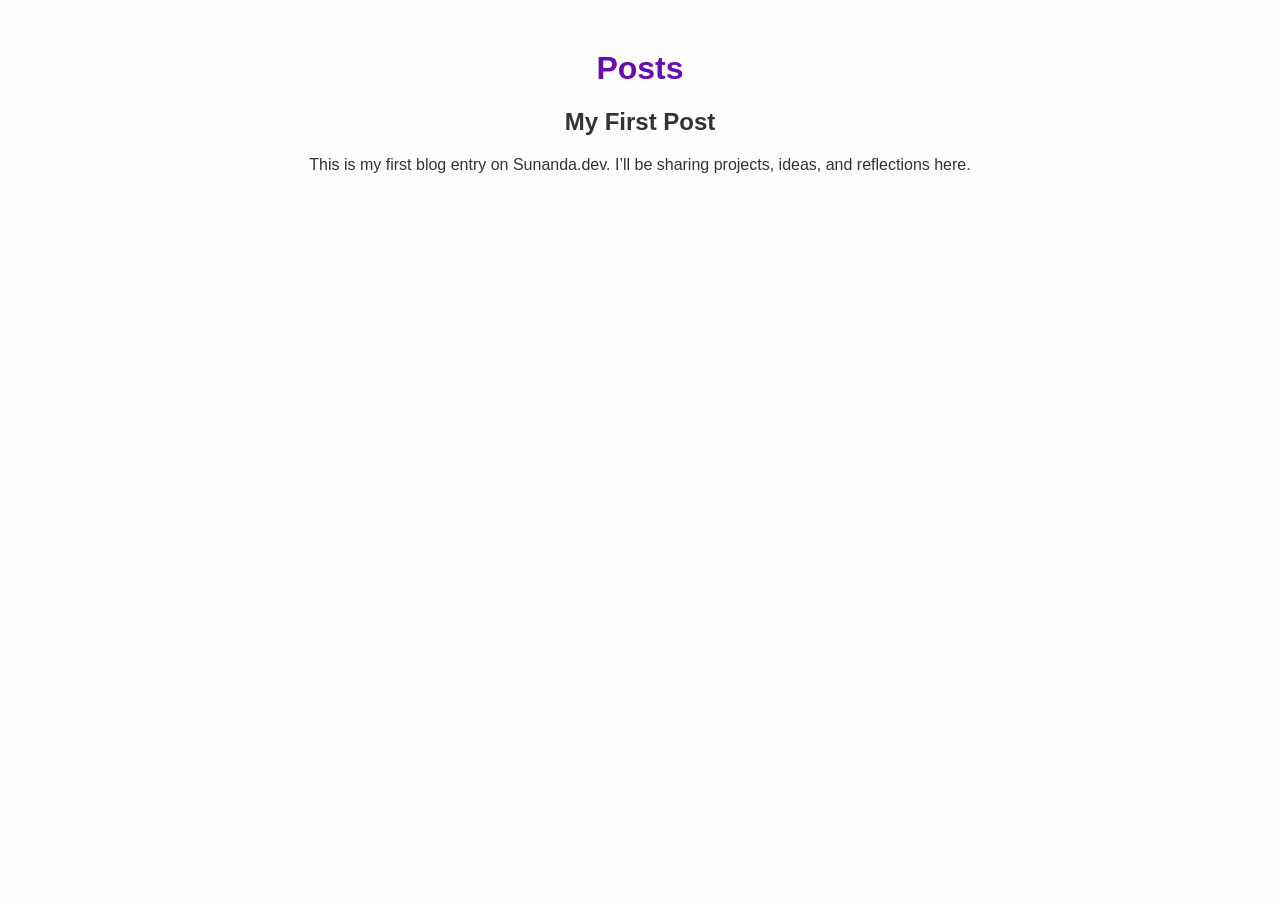
==== posts/index.html @ ac201489 "Create index.html" ====
<!DOCTYPE html>
<html>
<head>
  <title>Posts</title>
  <link rel="stylesheet" href="../style.css">
</head>
<body>
  <h1>Posts</h1>
  <article>
    <h2>My First Post</h2>
    <p>This is my first blog entry on Sunanda.dev. I’ll be sharing projects, ideas, and reflections here.</p>
  </article>
</body>
</html>
---- style.css ----
body {
  font-family: Arial, sans-serif;
  background-color: #fdfdfd;
  color: #333;
  text-align: center;
  margin: 50px;
}

header {
  border-bottom: 2px solid #eee;
  padding-bottom: 20px;
}

h1 {
  color: #6a0dad;
}

nav a {
  margin: 0 15px;
  text-decoration: none;
  color: #6a0dad;
  font-weight: bold;
}

nav a:hover {
  color: #ff4081;
}
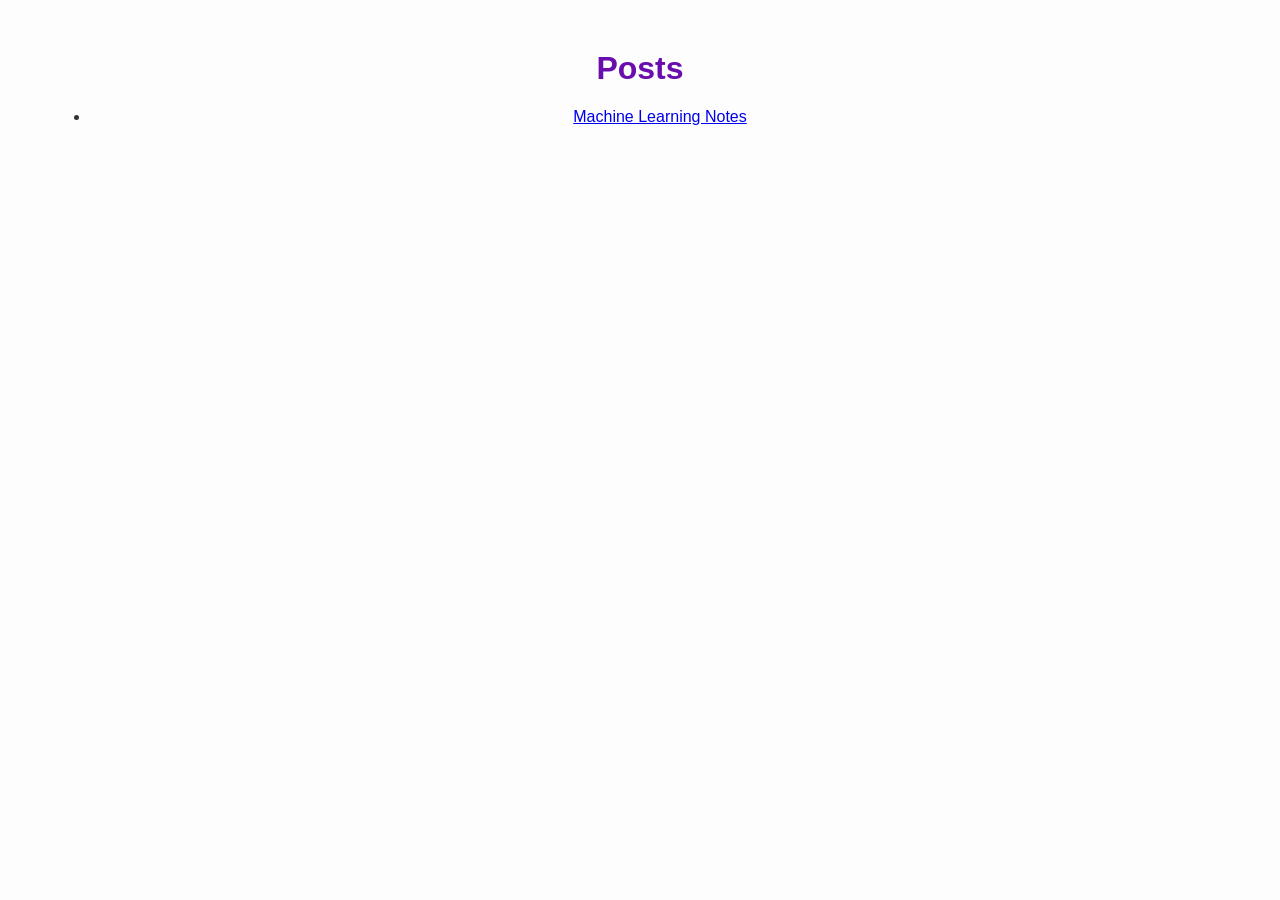
==== commit e7a99703: "Update index.html" ====
--- a/posts/index.html
+++ b/posts/index.html
@@ -6,9 +6,10 @@
 </head>
 <body>
   <h1>Posts</h1>
-  <article>
-    <h2>My First Post</h2>
-    <p>This is my first blog entry on Sunanda.dev. I’ll be sharing projects, ideas, and reflections here.</p>
-  </article>
+  <ul>
+    <li><a href="machine-learning.html">Machine Learning Notes</a></li>
+    <!-- Add more subjects here later -->
+  </ul>
 </body>
 </html>
+
